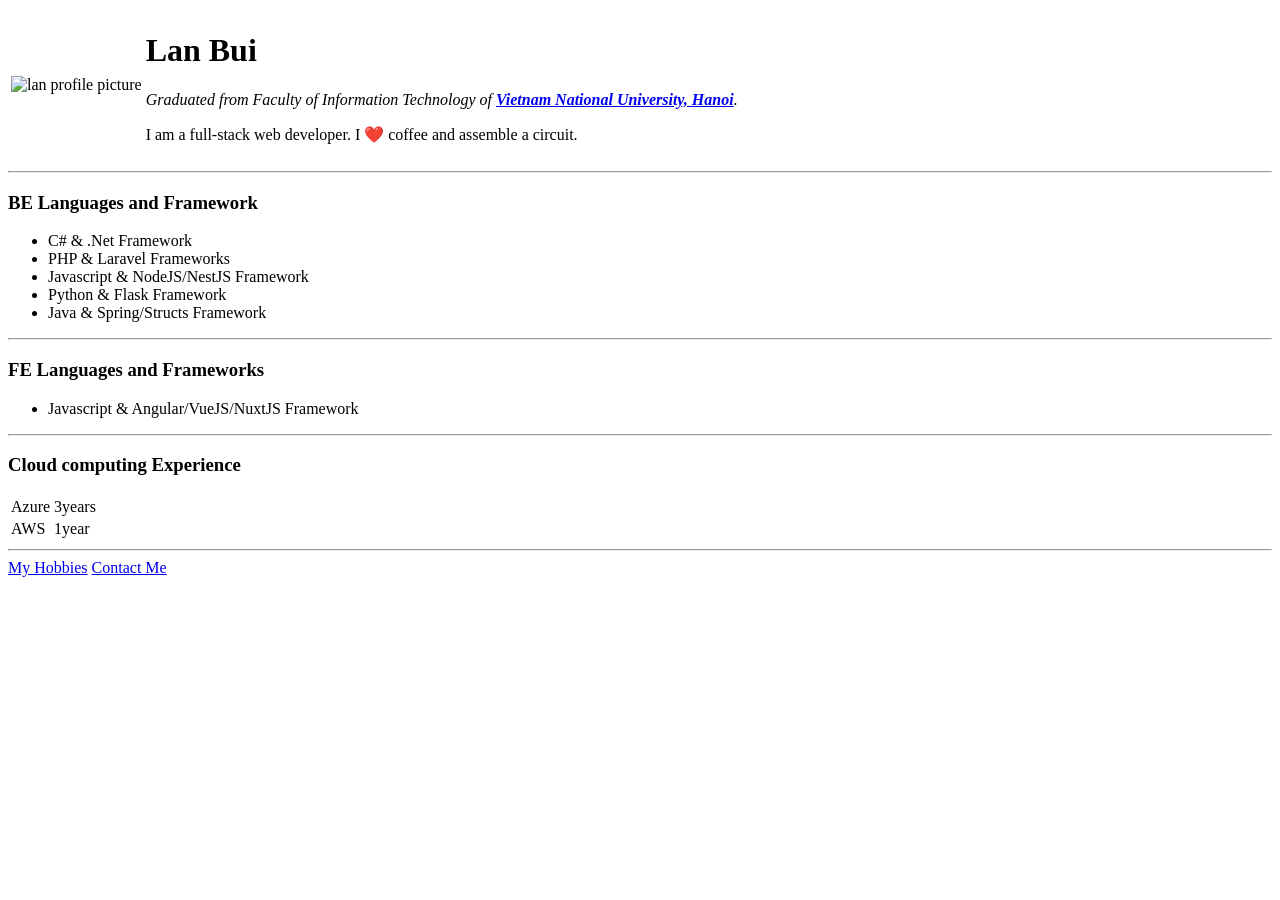
==== templates/index.html @ 79cfe155 "Initial commit" ====
<!DOCTYPE html>
<html lang="en">
<head>
    <meta charset="UTF-8">
    <title>LanBui</title>
    <link rel="stylesheet" href="static/style.css">
</head>
  <body>
    <table>
      <tr>
        <td><img src="static/lan.jpg" alt="lan profile picture" width="100"></td>
        <td><h1>Lan Bui</h1>
        <p><em>Graduated from Faculty of Information Technology of <strong><a href="https://vnu.edu.vn/eng/">Vietnam National University, Hanoi</a></strong>.</em></p>
        <p>I am a full-stack web developer. I ❤️ coffee and assemble a circuit.</p></td>
      </tr>
    </table>
    <hr>
    <h3>BE Languages and Framework</h3>
    <ul>
      <li>C# & .Net Framework</li>
      <li>PHP & Laravel Frameworks</li>
      <li>Javascript & NodeJS/NestJS Framework</li>
      <li>Python & Flask Framework</li>
      <li>Java & Spring/Structs Framework</li>
    </ul>
    <hr>
    <h3>FE Languages and Frameworks</h3>
    <ul>
      <li>Javascript & Angular/VueJS/NuxtJS Framework</li>
    </ul>
    <hr>
    <h3>Cloud computing Experience</h3>
    <table>
      <tbody>
        <tr>
          <td>Azure</td>
          <td>3years</td>
        </tr>
        <tr>
          <td>AWS</td>
          <td>1year</td>
        </tr>
      </tbody>
    </table>
    <hr>
    <a href="hobbies.html">My Hobbies</a>
    <a href="contact-me.html">Contact Me</a>
  </body>
</html>
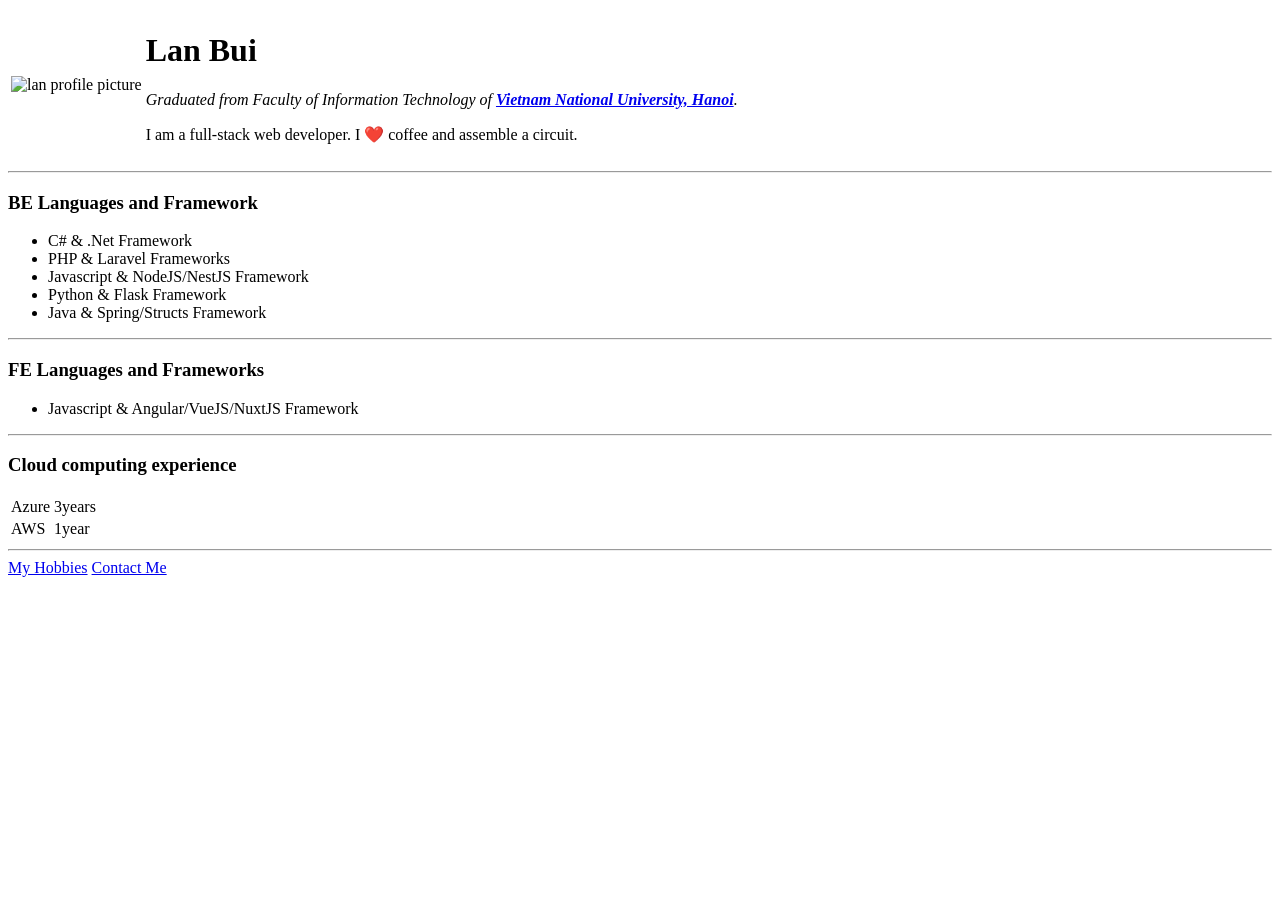
==== commit bc9bb8ee: "modify text" ====
--- a/templates/index.html
+++ b/templates/index.html
@@ -29,7 +29,7 @@
       <li>Javascript & Angular/VueJS/NuxtJS Framework</li>
     </ul>
     <hr>
-    <h3>Cloud computing Experience</h3>
+    <h3>Cloud computing experience</h3>
     <table>
       <tbody>
         <tr>
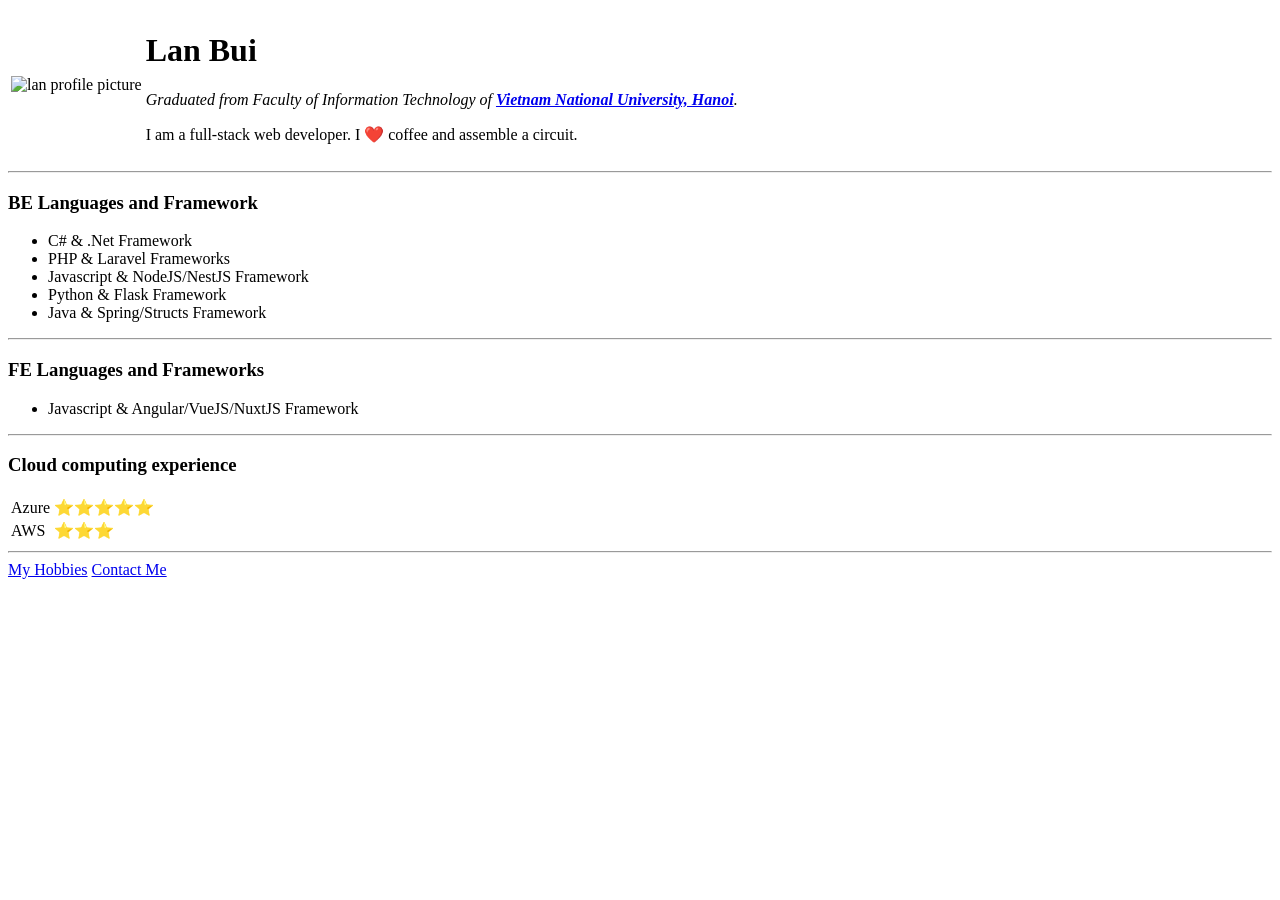
==== commit a598d3bd: "update text" ====
--- a/templates/index.html
+++ b/templates/index.html
@@ -34,11 +34,11 @@
       <tbody>
         <tr>
           <td>Azure</td>
-          <td>3years</td>
+          <td>⭐⭐⭐⭐⭐️</td>
         </tr>
         <tr>
           <td>AWS</td>
-          <td>1year</td>
+          <td>⭐⭐⭐</td>
         </tr>
       </tbody>
     </table>
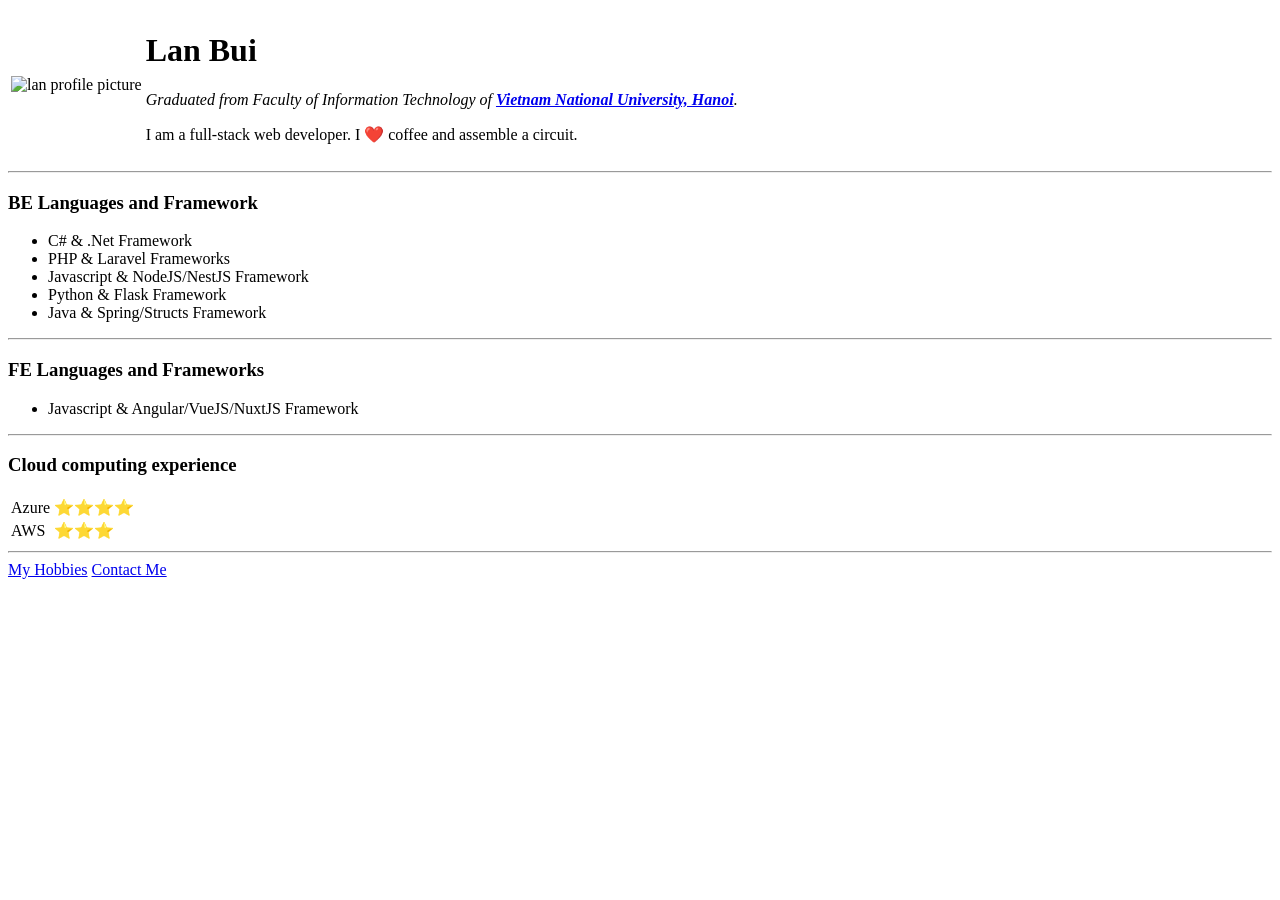
==== commit 6e621295: "Change python's version" ====
--- a/templates/index.html
+++ b/templates/index.html
@@ -34,7 +34,7 @@
       <tbody>
         <tr>
           <td>Azure</td>
-          <td>⭐⭐⭐⭐⭐️</td>
+          <td>⭐⭐⭐⭐</td>
         </tr>
         <tr>
           <td>AWS</td>
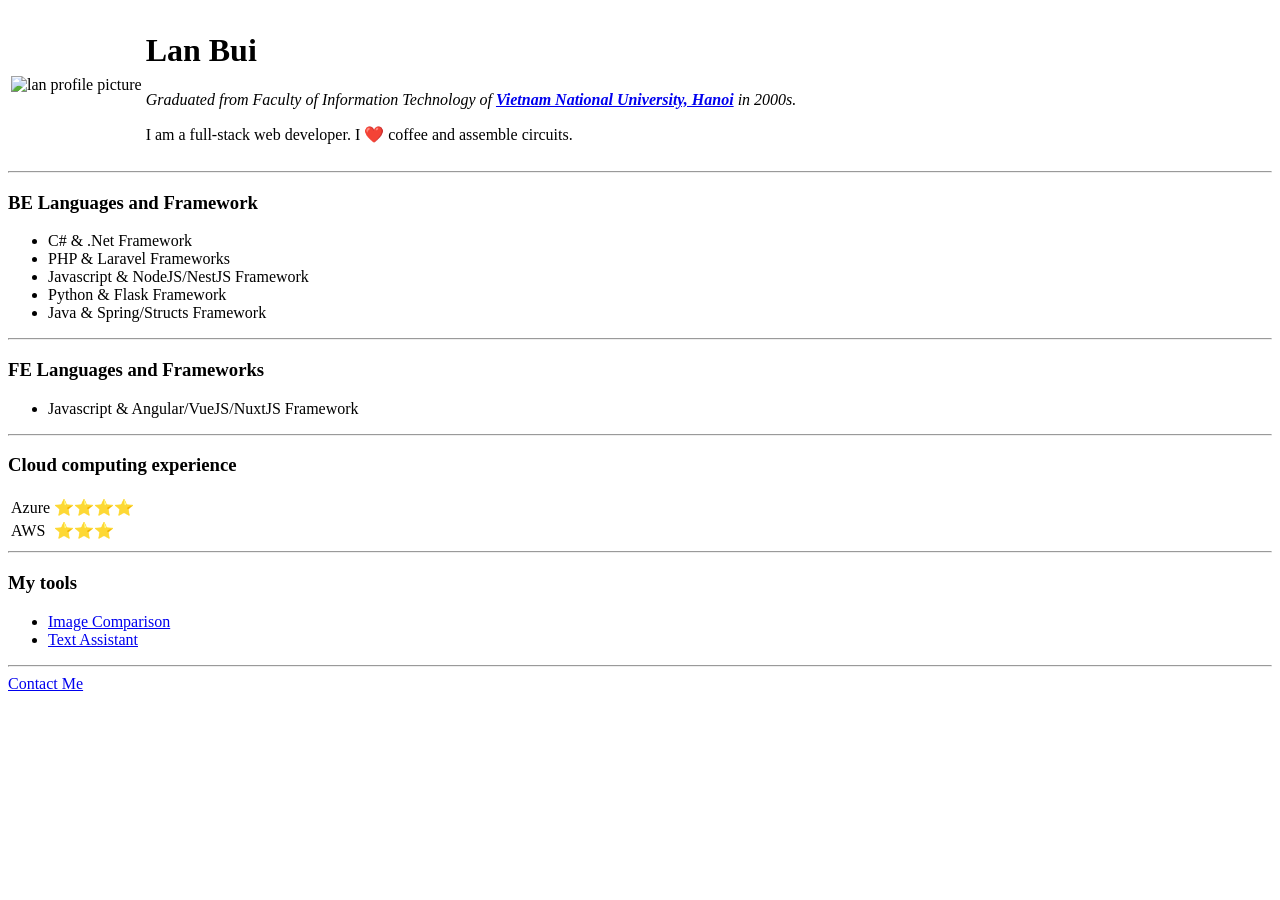
==== commit 83f7b2dc: "Add Text Assistant tool" ====
--- a/templates/index.html
+++ b/templates/index.html
@@ -1,20 +1,36 @@
 <!DOCTYPE html>
 <html lang="en">
-<head>
-    <meta charset="UTF-8">
+  <head>
+    <meta charset="UTF-8" />
     <title>LanBui</title>
-    <link rel="stylesheet" href="static/style.css">
-</head>
+    <link rel="stylesheet" href="static/css/style.css" />
+  </head>
   <body>
     <table>
       <tr>
-        <td><img src="static/lan.jpg" alt="lan profile picture" width="100"></td>
-        <td><h1>Lan Bui</h1>
-        <p><em>Graduated from Faculty of Information Technology of <strong><a href="https://vnu.edu.vn/eng/">Vietnam National University, Hanoi</a></strong>.</em></p>
-        <p>I am a full-stack web developer. I ❤️ coffee and assemble a circuit.</p></td>
+        <td>
+          <img src="static/lan.jpg" alt="lan profile picture" width="100" />
+        </td>
+        <td>
+          <h1>Lan Bui</h1>
+          <p>
+            <em
+              >Graduated from Faculty of Information Technology of
+              <strong
+                ><a href="https://vnu.edu.vn/eng/"
+                  >Vietnam National University, Hanoi</a
+                ></strong
+              >
+              in 2000s.</em
+            >
+          </p>
+          <p>
+            I am a full-stack web developer. I ❤️ coffee and assemble circuits.
+          </p>
+        </td>
       </tr>
     </table>
-    <hr>
+    <hr />
     <h3>BE Languages and Framework</h3>
     <ul>
       <li>C# & .Net Framework</li>
@@ -23,12 +39,12 @@
       <li>Python & Flask Framework</li>
       <li>Java & Spring/Structs Framework</li>
     </ul>
-    <hr>
+    <hr />
     <h3>FE Languages and Frameworks</h3>
     <ul>
       <li>Javascript & Angular/VueJS/NuxtJS Framework</li>
     </ul>
-    <hr>
+    <hr />
     <h3>Cloud computing experience</h3>
     <table>
       <tbody>
@@ -42,8 +58,15 @@
         </tr>
       </tbody>
     </table>
-    <hr>
-    <a href="hobbies.html">My Hobbies</a>
+    <hr />
+    <h3>My tools</h3>
+    <ul>
+      <li><a href="/compare-image">Image Comparison</a></li>
+      <li>
+        <a href="/text-assistant">Text Assistant</a>
+      </li>
+    </ul>
+    <hr />
     <a href="contact-me.html">Contact Me</a>
   </body>
-</html>+</html>
